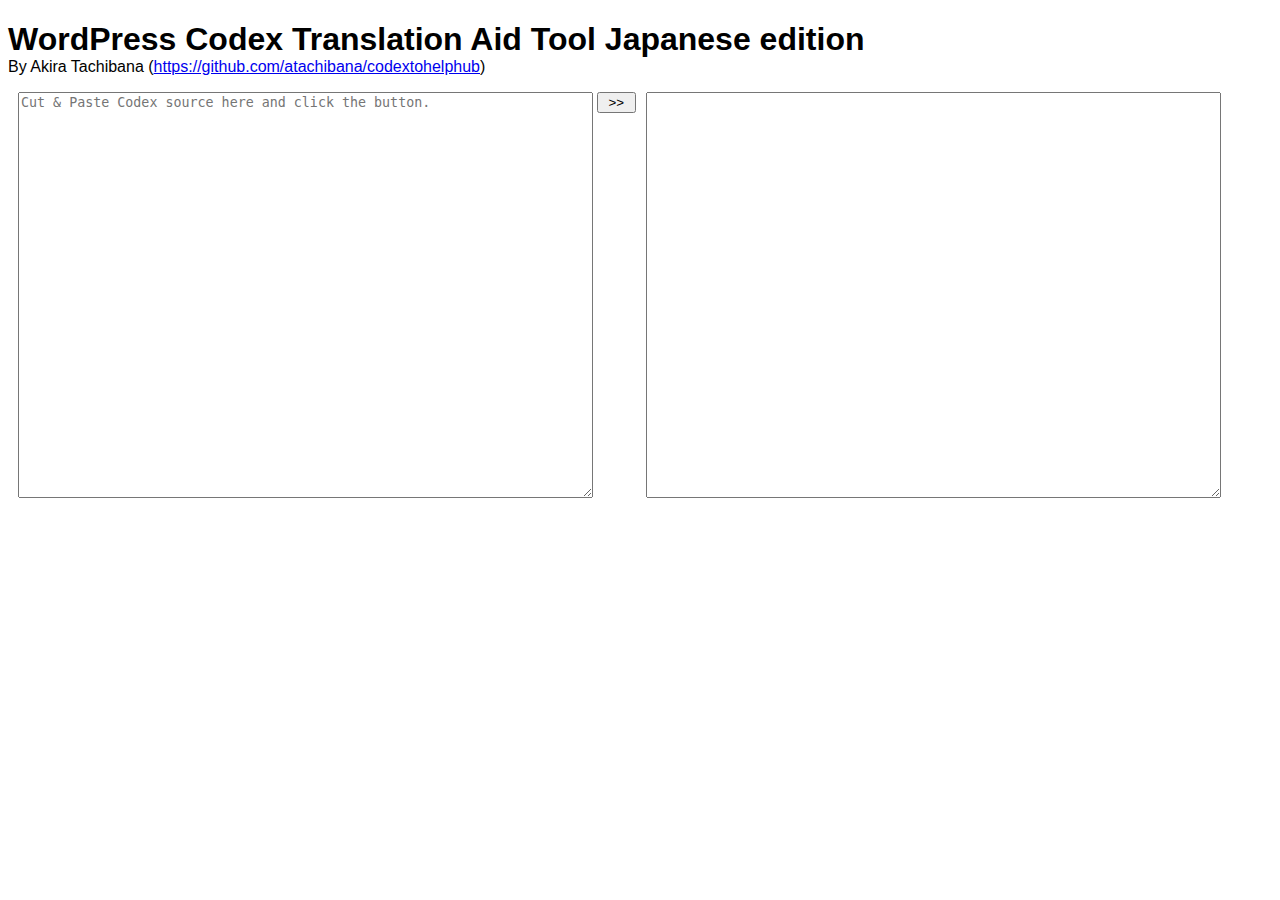
==== src/jacodexaid.html @ 5593c332 "Initial drop for beta release" ====
<!DOCTYPE html>
<html lang="ja">
<head>
    <title>WordPress Codex Translattion Aid Tool</title>
    <meta http-equiv="Content-Type" content="text/html; charset=utf-8">
	<meta name="description" content="WordPress Codex to HelpHub Migrator" />
	<meta name="keywords" content="wordpress, codex, helphub" />
	<meta name="author" content="Akira Tachibana" />
    <link rel="stylesheet" href="style.css" />
    <script src="https://code.jquery.com/jquery-2.2.4.min.js"></script>
    <script>
    $(document).ready(function()
    {
        $('#migrate').click(function()
        {
            var data = {request : $('#codex').val()};
            $('#helphub').val("");
            $.ajax({
                type: "POST",
                url: "web-codextoja.php",
                data: data,
            }).done(function(data, dataType) {
                // alert(data);
                $('#helphub').val(data);

            }).fail(function(XMLHttpRequest, textStatus, errorThrown) {
                alert('Error : ' + errorThrown);
            });
            return false;
        });
    });
    </script>
</head>
<body>
    <h1>WordPress Codex Translation Aid Tool Japanese edition</h1>
    <p id="description">By Akira Tachibana (<a href="https://github.com/atachibana/codextohelphub">https://github.com/atachibana/codextohelphub</a>)</p>
    <div id="main">
      <div class="sub-panel">
        <textarea class="codetext" id="codex"
        placeholder="Cut &amp; Paste Codex source here and click the button."></textarea>
      </div>
        <form id="button-area" method="post">
            <input id="migrate" value=" >> " type="submit" />
        </form>
      <div class="sub-panel">
        <textarea class="codetext" id="helphub"></textarea>
      </div>
    </div>
</body>
</html>
---- src/style.css ----
/**
 * style sheet of CodexToHelpHub Web interfaces
 *
 * by Akira Tachibana
 */
body {
	font-family: Quicksand, 游ゴシック体, 'Yu Gothic', YuGothic, 'ヒラギノ角ゴシック Pro', 'Hiragino Kaku Gothic Pro', メイリオ, Meiryo, Osaka, 'ＭＳ Ｐゴシック', 'MS PGothic', sans-serif;
}

h1 {
	margin-bottom: 0;
}

p#description {
	margin-top: 0;
}


div#main {
	display:flex;
}

div.sub-panel {
	width: 45%;
	height: 400px;
	padding: 0 10px;
}

textarea.codetext {
	width: 100%;
	height: 100%;
}

div#button-area {
	width: 10%;
	padding: 10px;
}

input#send {
	height: 30px;
}
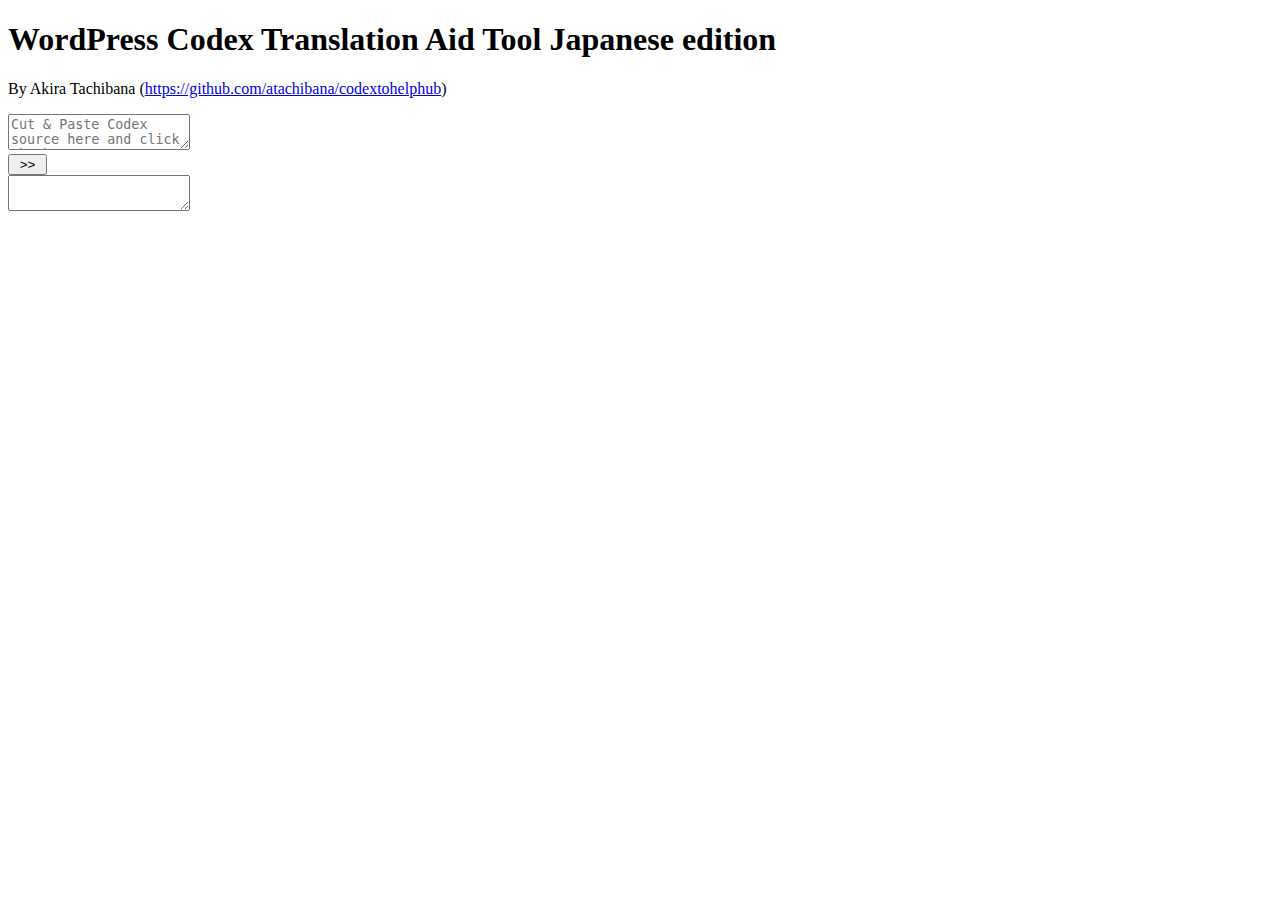
==== commit f90c1874: "Codex to HelpHub release" ====
--- a/src/jacodexaid.html
+++ b/src/jacodexaid.html
@@ -14,14 +14,14 @@
         $('#migrate').click(function()
         {
             var data = {request : $('#codex').val()};
-            $('#helphub').val("");
+            $('#convertd-text').val("");
             $.ajax({
                 type: "POST",
-                url: "web-codextoja.php",
+                url: "ws-codextoja.php",
                 data: data,
             }).done(function(data, dataType) {
                 // alert(data);
-                $('#helphub').val(data);
+                $('#convertd-text').val(data);
 
             }).fail(function(XMLHttpRequest, textStatus, errorThrown) {
                 alert('Error : ' + errorThrown);
@@ -43,7 +43,7 @@
             <input id="migrate" value=" >> " type="submit" />
         </form>
       <div class="sub-panel">
-        <textarea class="codetext" id="helphub"></textarea>
+        <textarea class="codetext" id="convertd-text"></textarea>
       </div>
     </div>
 </body>
